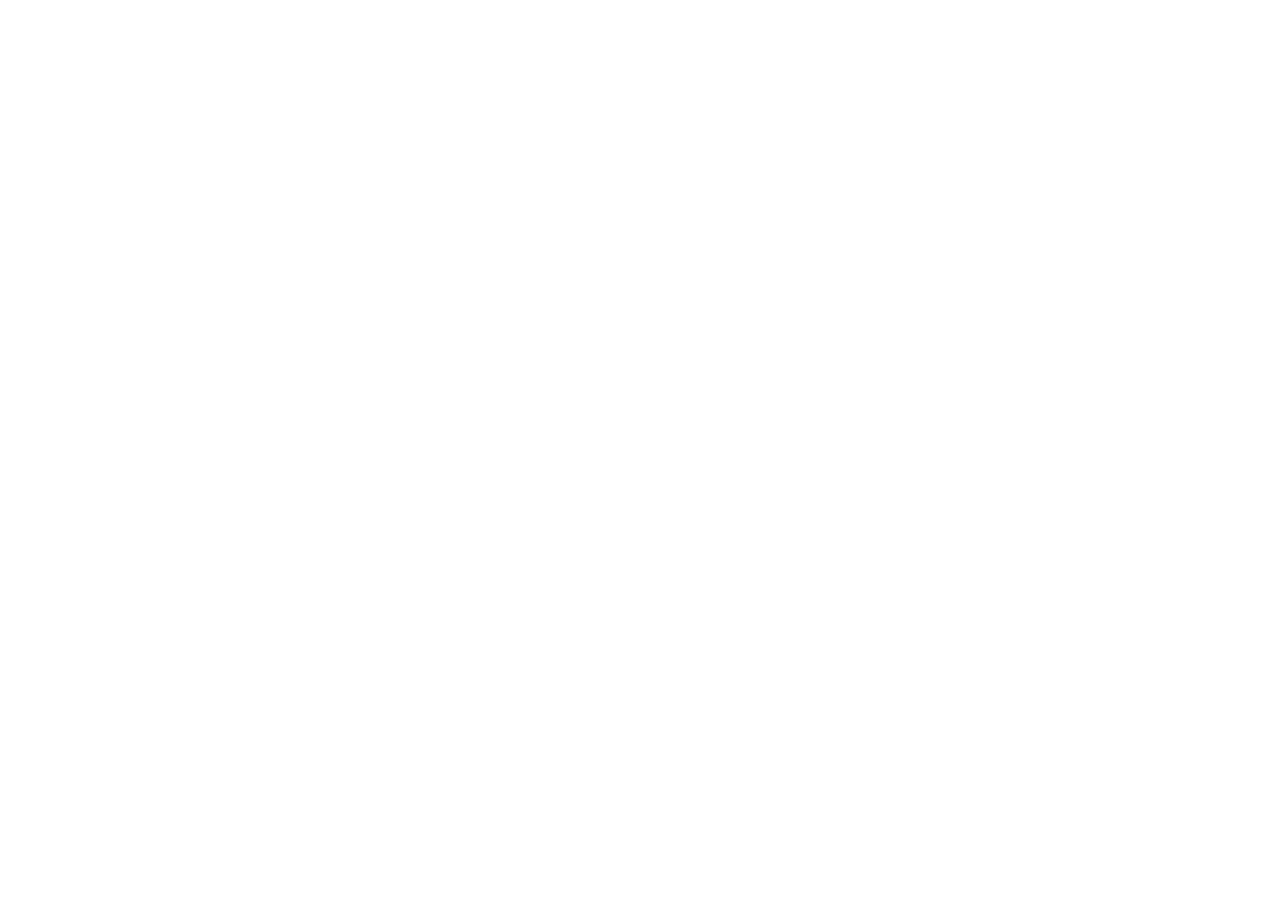
==== pages/records.html @ 3af63d4d "split sections into pages, add local authorization for results division" ====
<!DOCTYPE html>
<html lang="en">
<head>
    <meta charset="UTF-8">
    <meta name="viewport" content="width=device-width, initial-scale=1.0">
    <title>Records</title>
</head>
<body>
    
</body>
</html>
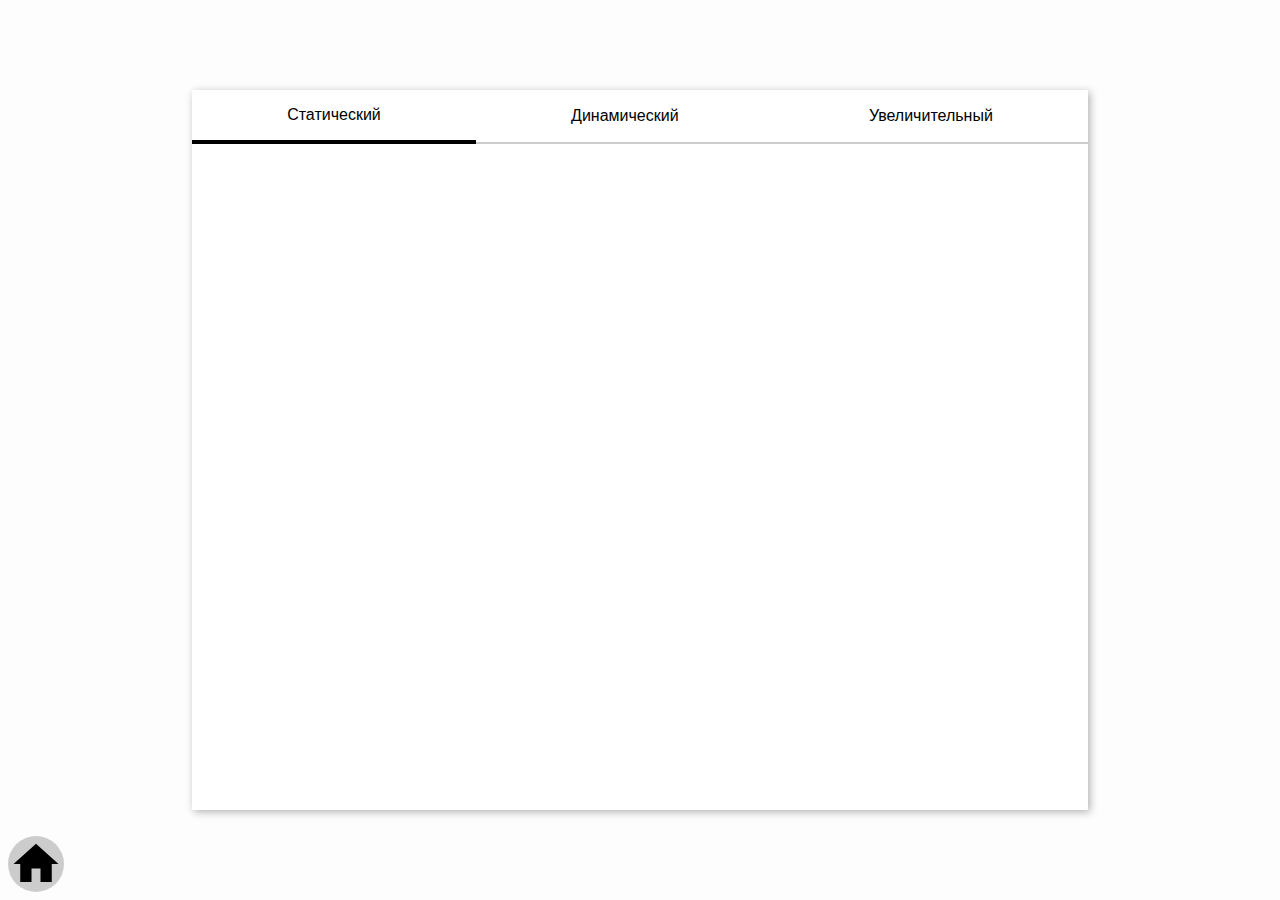
==== commit 4ca1a3bb: "add records display, add relogin functionality" ====
--- a/pages/records.html
+++ b/pages/records.html
@@ -4,8 +4,25 @@
     <meta charset="UTF-8">
     <meta name="viewport" content="width=device-width, initial-scale=1.0">
     <title>Records</title>
+    <link rel="stylesheet" href="../css/base.css">
+    <link rel="stylesheet" href="../css/records.css">
 </head>
 <body>
-    
+    <div class="records-container">
+        <div class="records-modes-switch">
+            
+        </div>
+        <div class="records">
+            <div class="record">
+                <div class="line">
+                    <div class="user"></div>
+                    <div class="result"></div>
+                </div>
+                <div class="timer"></div>
+            </div>
+        </div>
+    </div>
+    <div class="home"></div>
+    <script src="../js/records/records.js" type="module"></script>
 </body>
 </html>--- a/css/base.css
+++ b/css/base.css
@@ -0,0 +1,37 @@
+* {
+    padding: 0;
+    margin: 0;
+    box-sizing: border-box;
+    overflow: hidden;
+    font-family: Arial, sans-serif;
+}
+
+a {
+    text-decoration: none;
+    color: inherit;
+}
+
+.app {
+    height: 100%;
+    width: 100%;
+}
+
+.home {
+    height: 56px;
+    width: 56px;
+    position: fixed;
+    left: 8px;
+    bottom: 8px;
+    background-image: url("../images/home.svg");
+    background-size: contain;
+    cursor: pointer;
+    border-radius: 50%;
+    transition: .5s;
+    background-color: #ccc;
+    border: 1px solid transparent;
+    z-index: 10;
+}
+
+.home:hover {
+    border-color: #000;
+}--- a/css/records.css
+++ b/css/records.css
@@ -0,0 +1,87 @@
+body {
+    display: flex;
+    height: 100vh;
+    width: 100vw;
+    justify-content: center;
+    align-items: center;
+    background-color: #fdfdfd;
+}
+
+.records-container {
+    display: flex;
+    height: 80%;
+    width: 70%;
+    flex-direction: column;
+    overflow-x: hidden;
+    overflow-y: auto;
+    background-color: #fff;
+    box-shadow: 2px 2px 8px rgba(0, 0, 0, 0.3);
+}
+
+.records-container .records-modes-switch {
+    display: flex;
+    width: 100%;
+}
+
+.records-container .records-modes-switch .mode {
+    display: flex;
+    justify-content: center;
+    align-items: center;
+    padding: 16px 0;
+    flex-grow: 1;
+    border-bottom: 2px solid #ccc;
+    cursor: pointer;
+    transition: background-color .3s;
+}
+
+.records-container .records-modes-switch .mode:hover {
+    background-color: #dbdbdb;
+}
+
+.records-container .records-modes-switch .mode.selected {
+    border-bottom: 4px solid #000;
+}
+
+.records-container .records {
+    display: flex;
+    height: 90%;
+    width: 100%;
+    flex-direction: column;
+    overflow-x: hidden;
+    overflow-y: auto;
+}
+
+.records-container .records .record {
+    display: flex;
+    flex-direction: column;
+    gap: 16px;
+    height: fit-content;
+    width: 100%;
+    padding: 24px;
+}
+
+.records-container .records .record:hover {
+    background-color: #eee;
+}
+
+.records-container .records .record.first {
+    background-color: #dec400;
+}
+
+.records-container .records .record.second {
+    background-color: #959595;
+}
+
+.records-container .records .record.third {
+    background-color: #ce4500;
+}
+
+.records-container .records .record .line {
+    display: flex;
+    justify-content: space-between;
+}
+
+.records-container .records .record .line .user {
+    font-size: 20px;
+    font-weight: 600;
+}
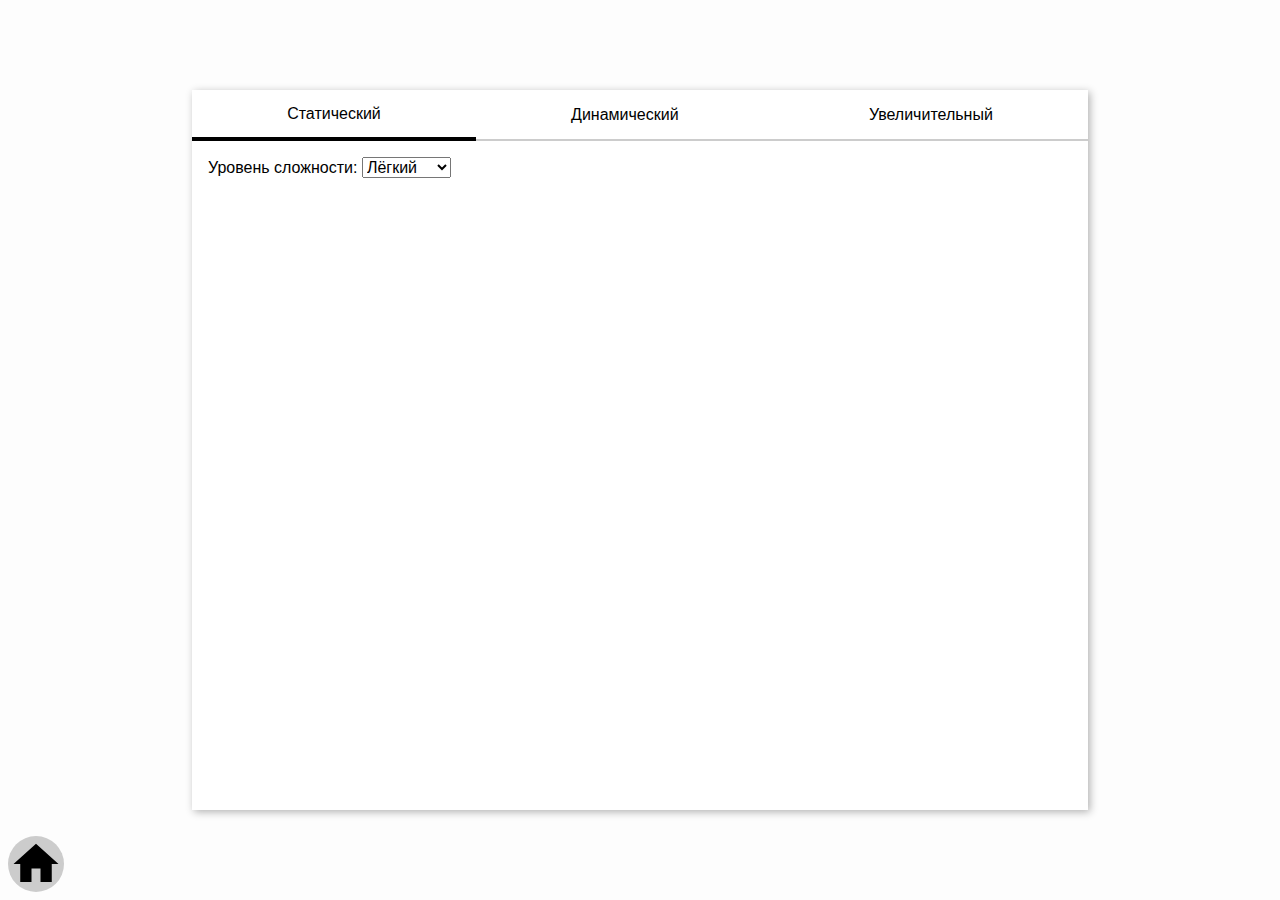
==== commit f25de16d: "settings adjustment, add difficulty option" ====
--- a/pages/records.html
+++ b/pages/records.html
@@ -9,8 +9,10 @@
 </head>
 <body>
     <div class="records-container">
-        <div class="records-modes-switch">
-            
+        <div class="records-modes-switch"></div>
+        <div class="filter">
+            <label for="difficulty">Уровень сложности: </label>
+            <select id="difficulty"></select>
         </div>
         <div class="records">
             <div class="record">
--- a/css/base.css
+++ b/css/base.css
@@ -6,12 +6,17 @@
     font-family: Arial, sans-serif;
 }
 
+body {
+    height: 100%;
+    width: 100%;
+}
+
 a {
     text-decoration: none;
     color: inherit;
 }
 
-.app {
+#app {
     height: 100%;
     width: 100%;
 }
--- a/css/records.css
+++ b/css/records.css
@@ -85,3 +85,15 @@
     font-size: 20px;
     font-weight: 600;
 }
+
+.records-container .records .record .line .result {
+    font-size: 24px;
+}
+
+.filter {
+    padding: 16px;
+}
+
+.filter select {
+    font-size: 16px;
+}
